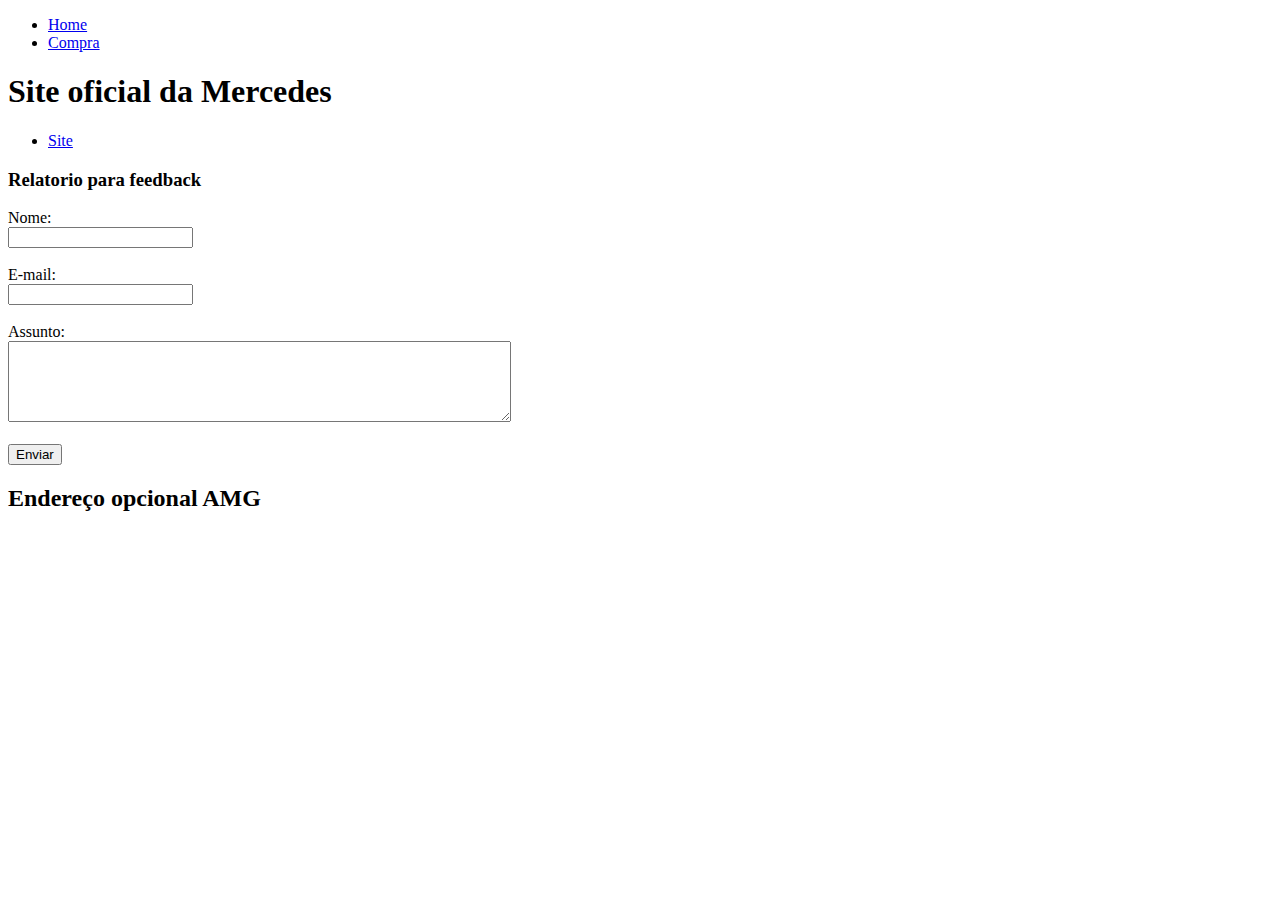
==== compra.html @ b924a3e6 "Fundamentos html" ====
<!DOCTYPE html>
<html lang="pt-br">

<head>
    <meta charset="UTF-8">
    <meta http-equiv="X-UA-Compatible" content="IE=edge">
    <meta name="viewport" content="width=device-width, initial-scale=1.0">
    <title>Compra</title>
</head>

<body>
    <nav>
        <ul>
            <li>
                <a href="index.html"> Home </a>
            </li>
            <li>
                <a href="compra.html"> Compra </a>
            </li>
        </ul>
    </nav>
    <h1>Site oficial da Mercedes</h1>
    <nav>
        <ul>
            <li>
                <a href="https://www.mercedes-benz.com.br/" target="_blank"> Site</a>
            </li>
        </ul>
    </nav>
    <h3>Relatorio para feedback</h3>
    <form>
        <label for="nome">Nome:</label><br>
        <input type="text" id="nome">
        <br>
        <br>
        <label for="email">E-mail:</label><br>
        <input type="email" id="email">
        <br>
        <br>
        <label for="assunto">Assunto:</label><br>
        <textarea name="assunto" id="assunto" cols="60" rows="5"></textarea>
        <br>
        <br>
        <button>Enviar</button>
    </form>
    <h2>Endereço opcional AMG</h2>
    <iframe
        src="https://www.google.com/maps/embed?pb=!1m14!1m8!1m3!1d117026.30707627416!2d-46.653582!3d-23.565854!3m2!1i1024!2i768!4f13.1!3m3!1m2!1s0x94ce576349d9a2a7%3A0xcb7b952824b43101!2sR.%20Col%C3%B4mbia%2C%20785%20-%20Jardim%20Paulista%2C%20S%C3%A3o%20Paulo%20-%20SP%2C%2001438-001!5e0!3m2!1spt-BR!2sbr!4v1652999937940!5m2!1spt-BR!2sbr"
        width="400" height="250" style="border:0;" allowfullscreen="" loading="lazy"
        referrerpolicy="no-referrer-when-downgrade"></iframe>
</body>

</html>
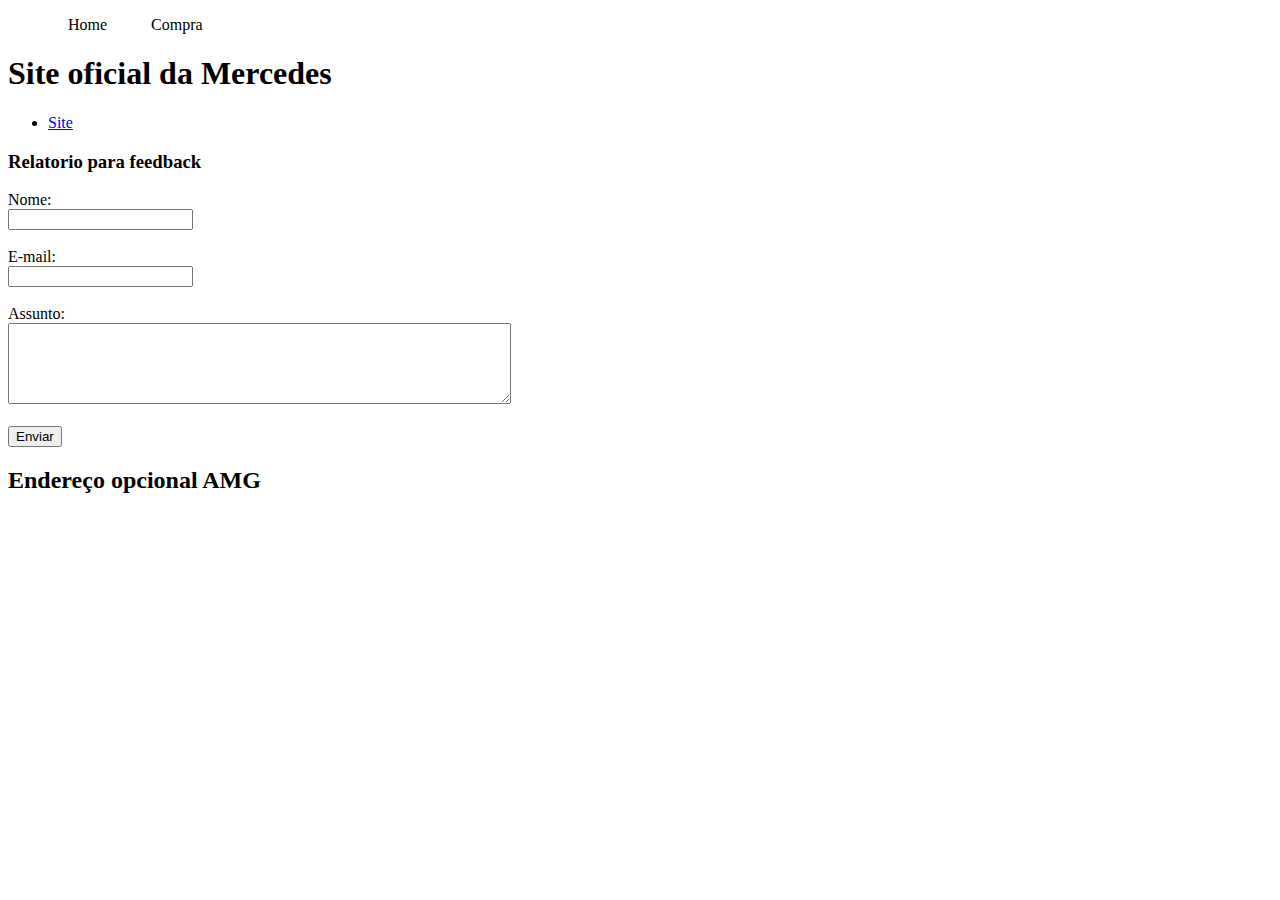
==== commit f93b1172: "Implementando o css" ====
--- a/compra.html
+++ b/compra.html
@@ -6,11 +6,12 @@
     <meta http-equiv="X-UA-Compatible" content="IE=edge">
     <meta name="viewport" content="width=device-width, initial-scale=1.0">
     <title>Compra</title>
+    <link rel="stylesheet" href="assets/img/css/style.css">
 </head>
 
 <body>
     <nav>
-        <ul>
+        <ul id="menu">
             <li>
                 <a href="index.html"> Home </a>
             </li>
--- a/assets/img/css/style.css
+++ b/assets/img/css/style.css
@@ -0,0 +1,41 @@
+/*Estilos da página index.html*/
+.center {
+    text-align: center;
+}
+
+.container {
+    display: flex;
+    flex-flow: row;
+    justify-content: left;
+    align-items: flex-start;
+    padding: 30px;
+}
+
+.img {
+    display: flex;
+    flex-flow: row;
+    justify-content: left;
+}
+
+.video {
+    display: flex;
+    flex-flow: row;
+    justify-content: center;
+}
+
+#menu li {
+    display: inline;
+    padding: 20px;
+}
+
+#menu li a {
+    text-decoration: none;
+    color: black;
+}
+
+#meni li a:hover {
+    color:grey;
+}
+
+
+/*Estilos da página compra.html*/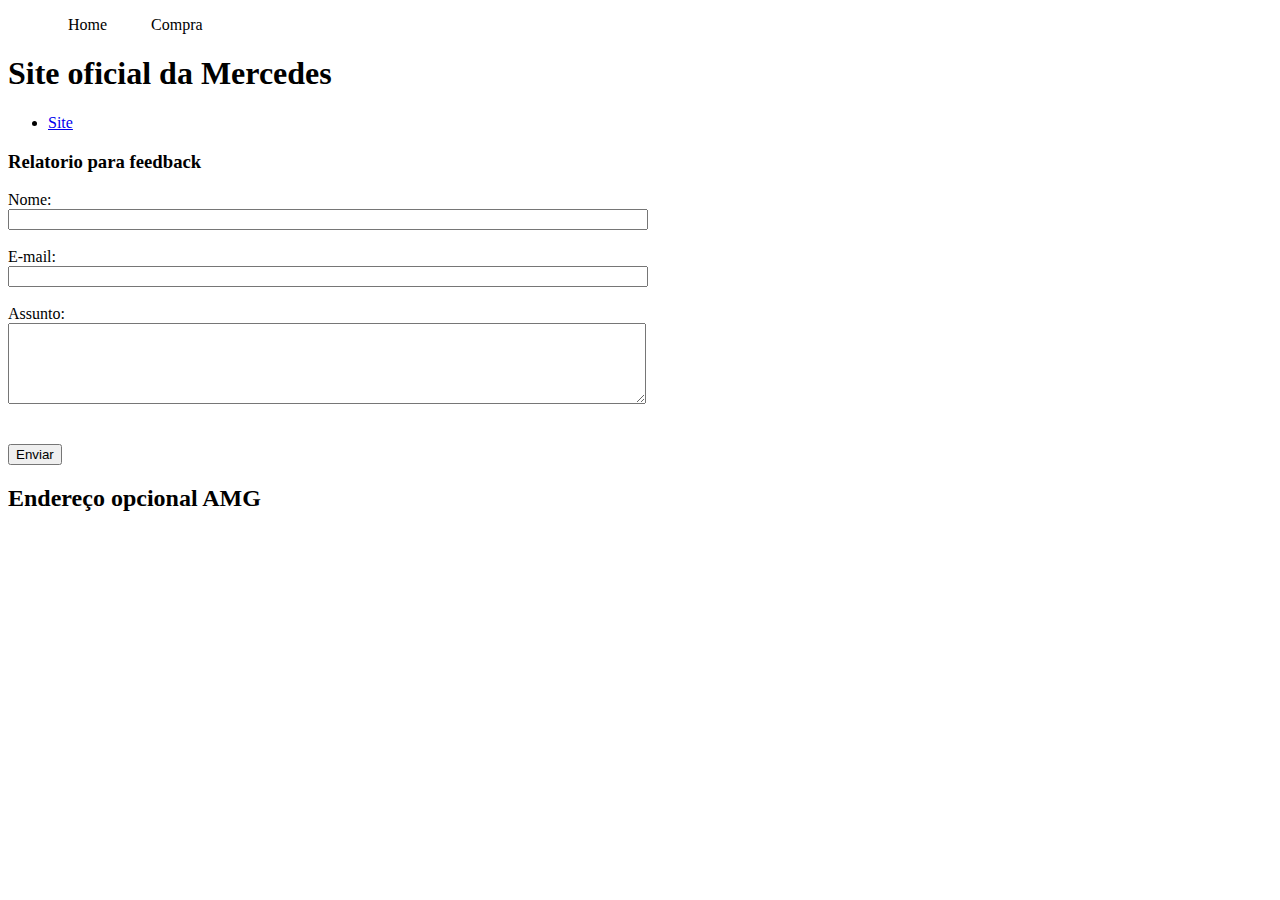
==== commit 776bed2e: "Atualização do java script" ====
--- a/compra.html
+++ b/compra.html
@@ -31,24 +31,27 @@
     <h3>Relatorio para feedback</h3>
     <form>
         <label for="nome">Nome:</label><br>
-        <input type="text" id="nome">
+        <input type="text" id="nome" onkeyup="validaNome()">
+        <div id="txtNome"></div>
+        <br>
+        <label for="email">E-mail:</label><br>
+        <input type="email" id="email" onkeyup="validaEmail()">
+        <div id="txtEmail"></div>
+        <br>
+        <label for="assunto">Assunto:</label><br>
+        <textarea name="assunto" id="assunto" cols="60" rows="5" onkeyup="validaAssunto()"></textarea>
+        <div id="txtAssunto"></div>
         <br>
         <br>
-        <label for="email">E-mail:</label><br>
-        <input type="email" id="email">
-        <br>
-        <br>
-        <label for="assunto">Assunto:</label><br>
-        <textarea name="assunto" id="assunto" cols="60" rows="5"></textarea>
-        <br>
-        <br>
-        <button>Enviar</button>
+        <button onclick="enviar()">Enviar</button>
     </form>
     <h2>Endereço opcional AMG</h2>
     <iframe
         src="https://www.google.com/maps/embed?pb=!1m14!1m8!1m3!1d117026.30707627416!2d-46.653582!3d-23.565854!3m2!1i1024!2i768!4f13.1!3m3!1m2!1s0x94ce576349d9a2a7%3A0xcb7b952824b43101!2sR.%20Col%C3%B4mbia%2C%20785%20-%20Jardim%20Paulista%2C%20S%C3%A3o%20Paulo%20-%20SP%2C%2001438-001!5e0!3m2!1spt-BR!2sbr!4v1652999937940!5m2!1spt-BR!2sbr"
-        width="400" height="250" style="border:0;" allowfullscreen="" loading="lazy"
-        referrerpolicy="no-referrer-when-downgrade"></iframe>
+        width="400" height="250" style="border:0;" frameborder="0" style="border:0;" allowfullscreen=""
+        aria-hidden="false" tabindex="0" referrerpolicy="no-referrer-when-downgrade" onmousemove="mapaZom()"
+        onmousemove="mapaNormal()" id="mapa"></iframe>
 </body>
+<script src="assets/img/js/script.js"></script>
 
 </html>--- a/assets/img/css/style.css
+++ b/assets/img/css/style.css
@@ -37,5 +37,10 @@
     color:grey;
 }
 
+.tm-social {
+    width: 50px;
+    height: 50px;
+    padding: 30px;
+}
 
 /*Estilos da página compra.html*/